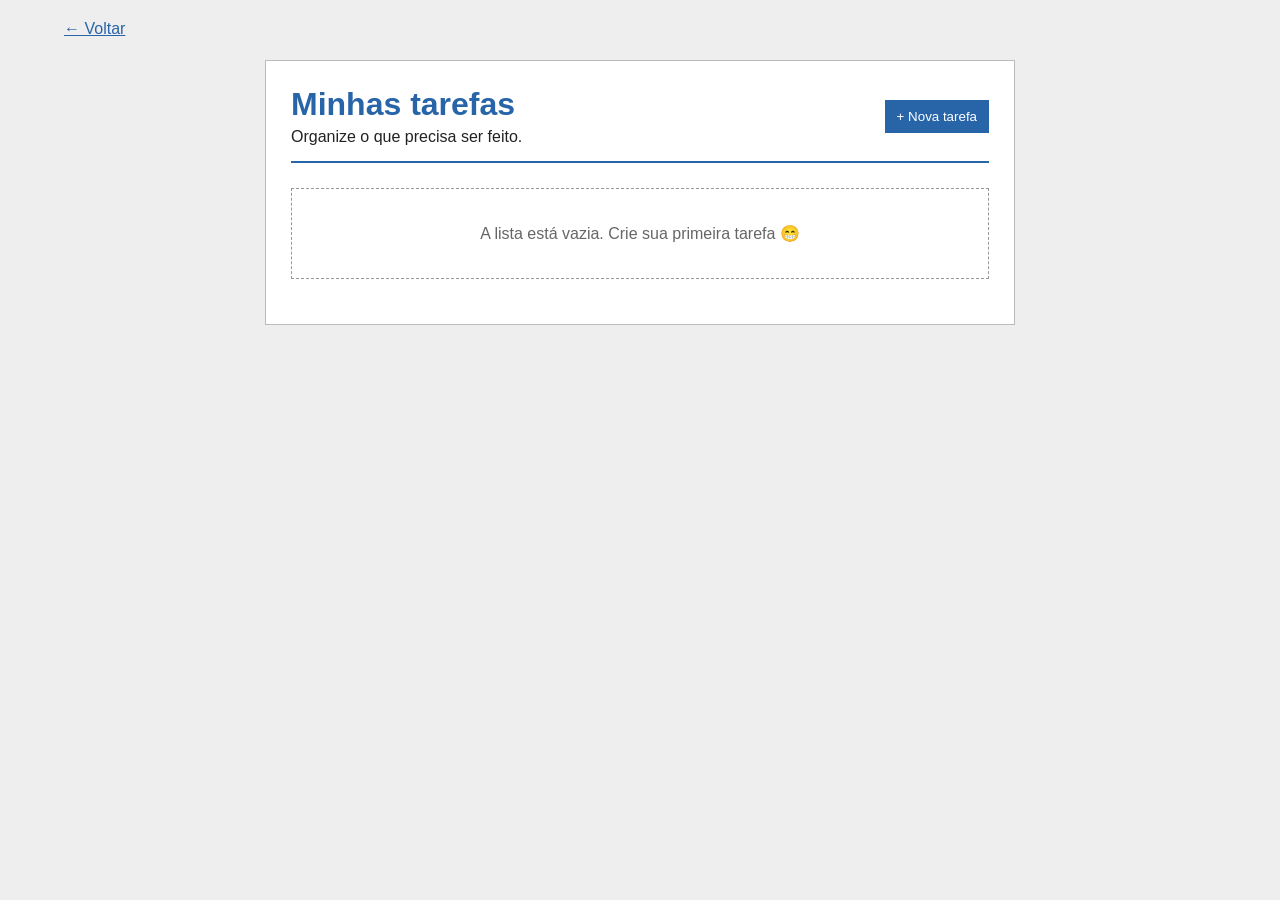
==== Exercicios_HTML_CSS_JS_Kaua/questao3/index.html @ 7b467de2 "Add files via upload" ====
<!DOCTYPE html>
<html lang="pt-BR">
<head>
  <meta charset="UTF-8">
  <meta name="viewport" content="width=device-width, initial-scale=1.0">
  <title>Minha Lista de Tarefas</title>
  <link rel="stylesheet" href="style.css">
</head>
<body>
  <a class="voltar" href="../index.html">← Voltar</a>

  <main>
    <header>
      <div>
        <h1>Minhas tarefas</h1>
        <p>Organize o que precisa ser feito.</p>
      </div>
      <button id="mostrar-formulario">+ Nova tarefa</button>
    </header>

    <form id="formulario">
      <input id="nova-tarefa" type="text" placeholder="Digite o título da tarefa" maxlength="80" required>
      <button type="submit">Adicionar</button>
      <button type="button" id="cancelar">Cancelar</button>
    </form>

    <p id="lista-vazia">A lista está vazia. Crie sua primeira tarefa 😁</p>
    <ul id="lista"></ul>
  </main>

  <script src="https://code.jquery.com/jquery-3.7.1.min.js"></script>
  <script src="script.js"></script>
</body>
</html>
---- Exercicios_HTML_CSS_JS_Kaua/questao3/style.css ----
* {
  box-sizing: border-box;
}

body {
  margin: 0;
  background-color: #eeeeee;
  color: #222222;
  font-family: Arial, sans-serif;
}

main {
  width: 90%;
  max-width: 750px;
  margin: 60px auto;
  padding: 25px;
  background-color: white;
  border: 1px solid #bbbbbb;
}

header {
  display: flex;
  justify-content: space-between;
  align-items: center;
  gap: 15px;
  border-bottom: 2px solid #2864a8;
  padding-bottom: 15px;
}

h1 {
  margin: 0 0 5px;
  color: #2864a8;
  font-size: 32px;
}

header p {
  margin: 0;
}

button {
  padding: 9px 12px;
  border: 0;
  background-color: #2864a8;
  color: white;
  cursor: pointer;
}

#formulario {
  display: none;
  grid-template-columns: 1fr auto auto;
  gap: 8px;
  margin: 20px 0;
}

#nova-tarefa {
  min-width: 0;
  padding: 9px;
  border: 1px solid #999999;
  font-size: 15px;
}

#cancelar {
  background-color: #777777;
}

#lista-vazia {
  margin-top: 25px;
  padding: 35px 10px;
  border: 1px dashed #999999;
  text-align: center;
  color: #666666;
}

#lista {
  margin-top: 20px;
  padding: 0;
  list-style: none;
}

.tarefa {
  display: grid;
  grid-template-columns: 1fr auto;
  gap: 15px;
  align-items: center;
  padding: 14px 5px;
  border-bottom: 1px solid #cccccc;
}

.tarefa h2 {
  margin: 0 0 5px;
  font-size: 18px;
}

.tarefa small {
  color: #666666;
}

.tarefa.concluida h2 {
  color: #777777;
  text-decoration: line-through;
}

.acoes {
  display: flex;
  gap: 6px;
}

.excluir {
  background-color: #b33131;
}

.voltar {
  position: absolute;
  top: 20px;
  left: 5%;
  color: #2864a8;
}

@media (max-width: 600px) {
  header {
    align-items: flex-start;
    flex-direction: column;
  }

  #formulario {
    grid-template-columns: 1fr 1fr;
  }

  #nova-tarefa {
    grid-column: 1 / -1;
  }

  .tarefa {
    grid-template-columns: 1fr;
  }
}
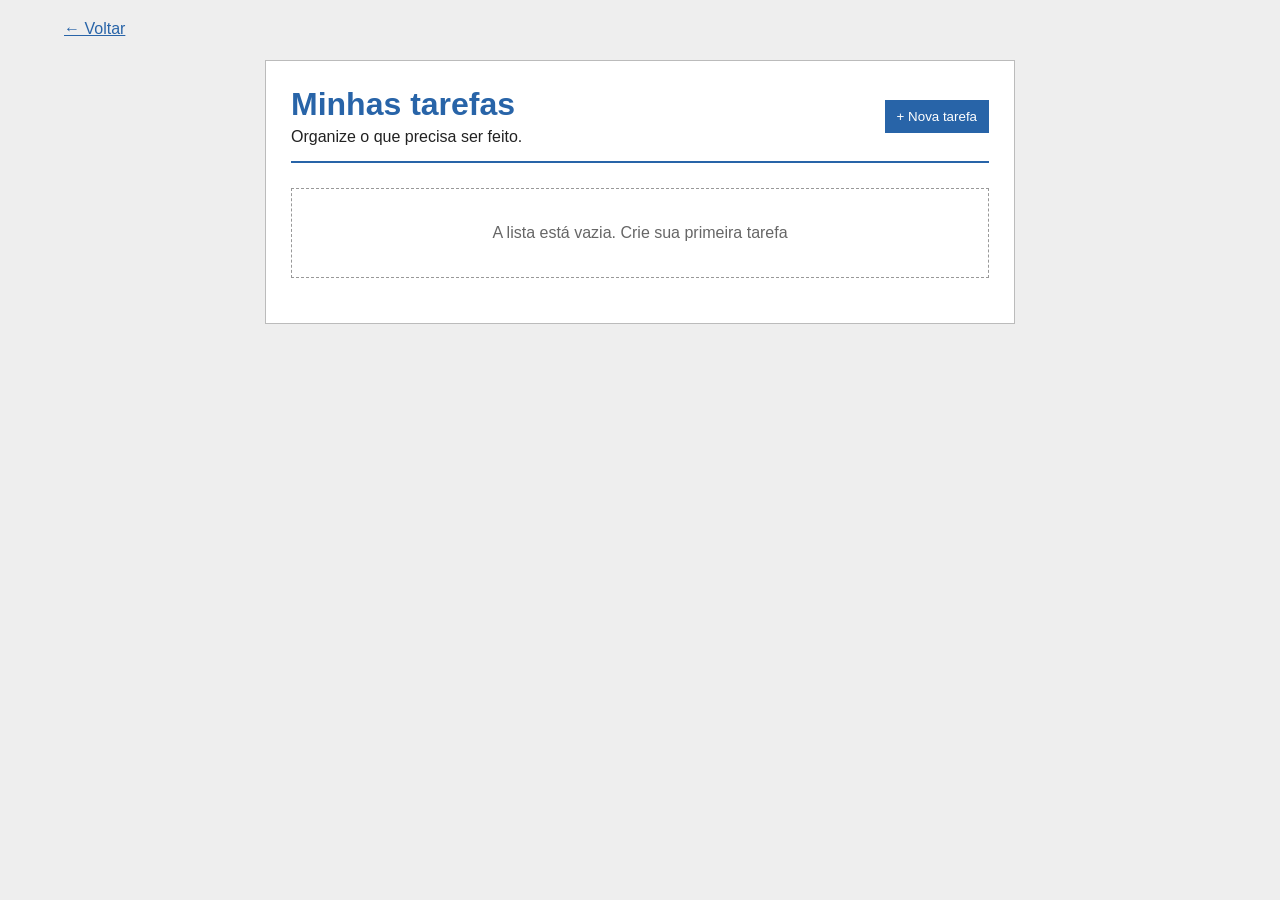
==== commit 07d0ff80: "Remove emoji from empty list message" ====
--- a/Exercicios_HTML_CSS_JS_Kaua/questao3/index.html
+++ b/Exercicios_HTML_CSS_JS_Kaua/questao3/index.html
@@ -24,7 +24,7 @@
       <button type="button" id="cancelar">Cancelar</button>
     </form>
 
-    <p id="lista-vazia">A lista está vazia. Crie sua primeira tarefa 😁</p>
+    <p id="lista-vazia">A lista está vazia. Crie sua primeira tarefa</p>
     <ul id="lista"></ul>
   </main>
 
